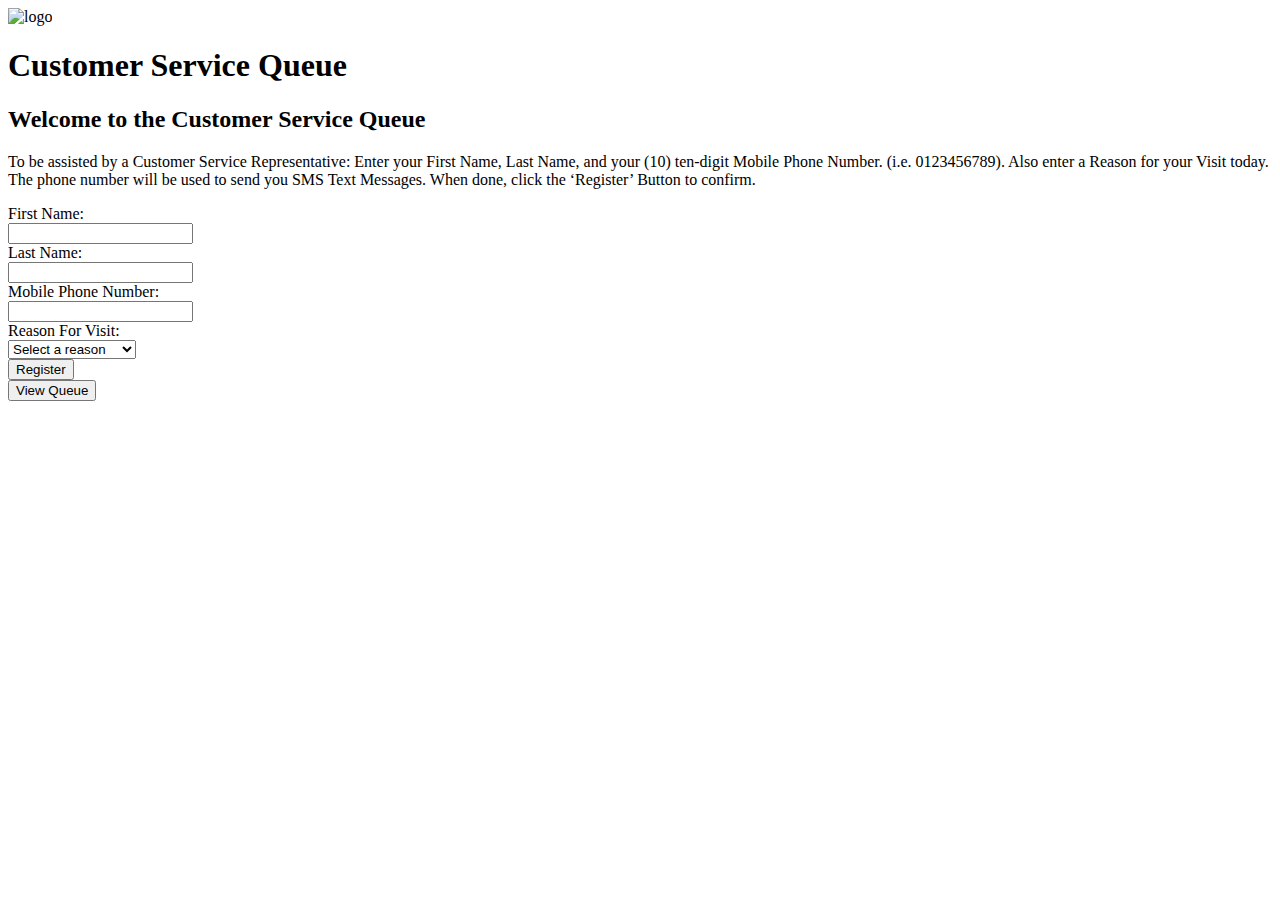
==== src/main/resources/templates/index.html @ caba7d28 "Added form fields" ====
<!DOCTYPE html>
<html lang="en" xmlns:th="http://www.thymeleaf.org">
<head>
    <meta charset="UTF-8"/>
    <link rel="stylesheet" th:href="@{/app.css}"/>
    <title>Customer Queue</title>
</head>
<body>
    <div class="heading">
        <img class="logo" th:src="@{/img/queued.jpg}" alt="logo" />
        <h1>Customer Service Queue</h1>
    </div>
    <div></div>
    <div class="main">
        <h2>Welcome to the Customer Service Queue</h2>
        <p>To be assisted by a Customer Service Representative: Enter your First Name,
            Last Name, and your (10) ten-digit Mobile Phone Number. (i.e. 0123456789).
            Also enter a Reason for your Visit today. The phone number will be used to send you
            SMS Text Messages. When done, click the ‘Register’ Button to confirm.</p>


        <form method="post" th:action="@{${action}}" th:object="${customer}">
            <div class="elements">
                <div class="row">
                    <div class="cell c1">
                        <span>First Name:</span>
                    </div>
                    <div class="cell c2">
                        <input type="text" th:field="*{firstName}"/>
                    </div>
                    <div class="cell c1">
                        <span>Last Name:</span>
                    </div>
                    <div class="cell c2">
                        <input type="text" th:field="*{lastName}"/>
                    </div>
                </div>
                <div class="row">
                    <div class="cell c1">
                        <span>Mobile Phone Number:</span>
                    </div>
                    <div class="cell c2">
                        <input type="text" th:field="*{mobileNumber}" />
                    </div>
                    <div class="cell c1">
                        <span>Reason For Visit:</span>
                    </div>
                    <div class="cell c2">
                        <select name="reason">
                            <option selected="selected" value="" disabled="disabled">Select a reason</option>
                            <option value="acctissues">Account Issues</option>
                            <option value="billingpayment">Billing/Payment</option>
                            <option value="deviceupgrade">Device/Upgrade</option>
                            <option value="newcustomer">New Customer</option>
                            <option value="techsupport">Technical Support</option>
                            <option value="other">Other</option>
                        </select>
                    </div>
                 </div>
            </div>
            <div class="buttons">
                <div class="cell">
                    <button type="submit">Register</button>
                </div>
                <div class="cell">
                    <button type="button">View Queue</button>
                </div>
            </div>
        </form>
    </div>
</body>
</html>
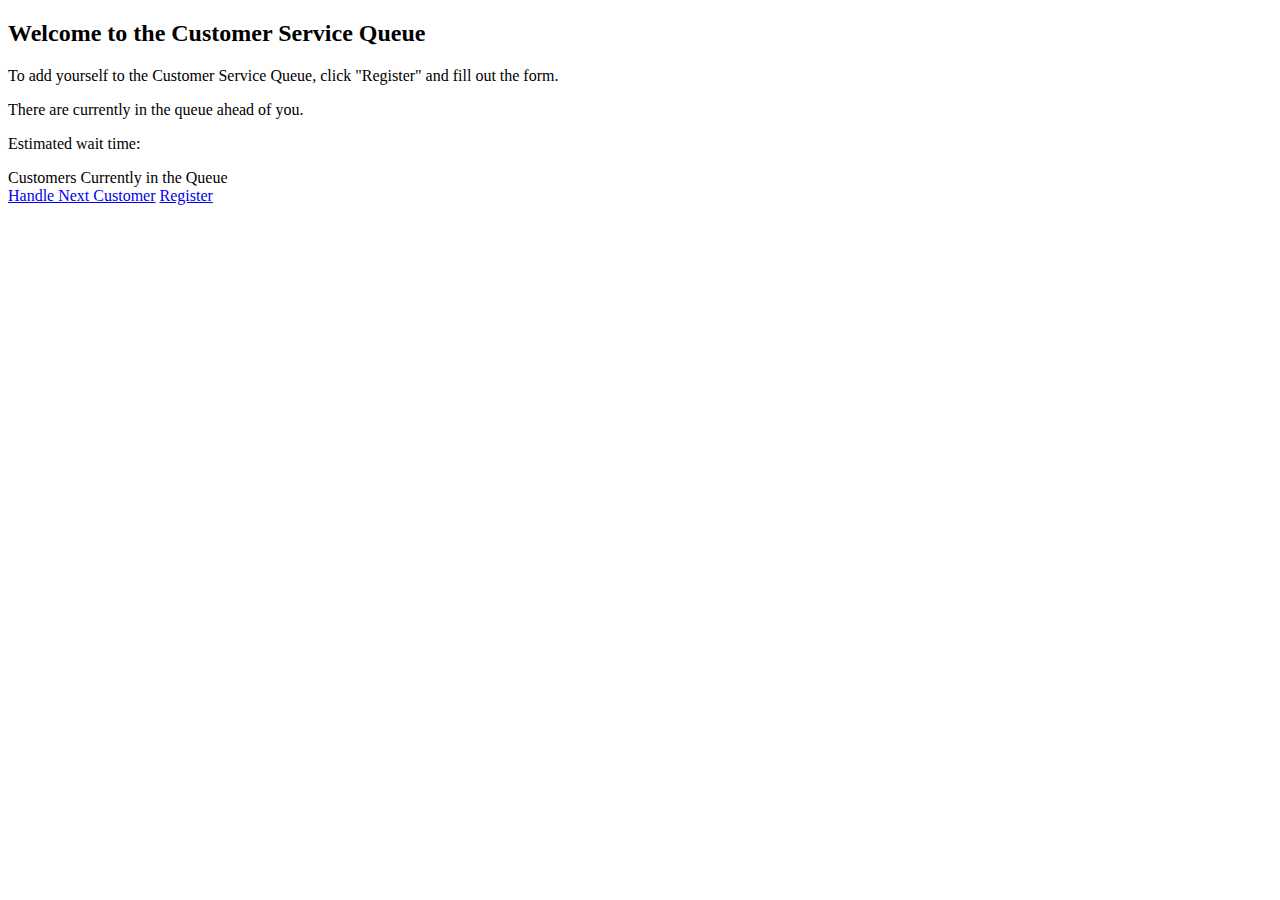
==== commit 490950f7: "Made modifications" ====
--- a/src/main/resources/templates/index.html
+++ b/src/main/resources/templates/index.html
@@ -1,72 +1,33 @@
 <!DOCTYPE html>
 <html lang="en" xmlns:th="http://www.thymeleaf.org">
-<head>
-    <meta charset="UTF-8"/>
-    <link rel="stylesheet" th:href="@{/app.css}"/>
-    <title>Customer Queue</title>
-</head>
+<head th:replace="layout :: head"></head>
 <body>
-    <div class="heading">
-        <img class="logo" th:src="@{/img/queued.jpg}" alt="logo" />
-        <h1>Customer Service Queue</h1>
-    </div>
-    <div></div>
-    <div class="main">
-        <h2>Welcome to the Customer Service Queue</h2>
-        <p>To be assisted by a Customer Service Representative: Enter your First Name,
-            Last Name, and your (10) ten-digit Mobile Phone Number. (i.e. 0123456789).
-            Also enter a Reason for your Visit today. The phone number will be used to send you
-            SMS Text Messages. When done, click the ‘Register’ Button to confirm.</p>
-
-
-        <form method="post" th:action="@{${action}}" th:object="${customer}">
-            <div class="elements">
-                <div class="row">
-                    <div class="cell c1">
-                        <span>First Name:</span>
+    <div th:replace="layout :: heading"></div>
+    <div class="container">
+        <div class="main">
+            <h2>Welcome to the Customer Service Queue</h2>
+            <p>To add yourself to the Customer Service Queue, click "Register" and
+                fill out the form.</p>
+            <p>There are currently <span th:text="${count}"></span> in the queue ahead of you.</p>
+            <p>Estimated wait time: <span th:text="${waittime}"></span></p>
+            <div class="main-section">
+                <div class="table">
+                    <div class="row">
+                        <div class="cell col">
+                            Customers Currently in the Queue
+                        </div>
                     </div>
-                    <div class="cell c2">
-                        <input type="text" th:field="*{firstName}"/>
-                    </div>
-                    <div class="cell c1">
-                        <span>Last Name:</span>
-                    </div>
-                    <div class="cell c2">
-                        <input type="text" th:field="*{lastName}"/>
+                    <div class="row" th:each="customer : ${customers}">
+                        <div class="cell col" th:text="${customer.firstName} + ' ' +
+                            ${customer.lastName}"></div>
                     </div>
                 </div>
-                <div class="row">
-                    <div class="cell c1">
-                        <span>Mobile Phone Number:</span>
-                    </div>
-                    <div class="cell c2">
-                        <input type="text" th:field="*{mobileNumber}" />
-                    </div>
-                    <div class="cell c1">
-                        <span>Reason For Visit:</span>
-                    </div>
-                    <div class="cell c2">
-                        <select name="reason">
-                            <option selected="selected" value="" disabled="disabled">Select a reason</option>
-                            <option value="acctissues">Account Issues</option>
-                            <option value="billingpayment">Billing/Payment</option>
-                            <option value="deviceupgrade">Device/Upgrade</option>
-                            <option value="newcustomer">New Customer</option>
-                            <option value="techsupport">Technical Support</option>
-                            <option value="other">Other</option>
-                        </select>
-                    </div>
-                 </div>
-            </div>
-            <div class="buttons">
-                <div class="cell">
-                    <button type="submit">Register</button>
-                </div>
-                <div class="cell">
-                    <button type="button">View Queue</button>
+                <div class="buttons">
+                    <a class="pagelinks button handle-button" href="/handle">Handle Next Customer</a>
+                    <a class="pagelinks button register" href="/customer">Register</a>
                 </div>
             </div>
-        </form>
+        </div>
     </div>
 </body>
 </html>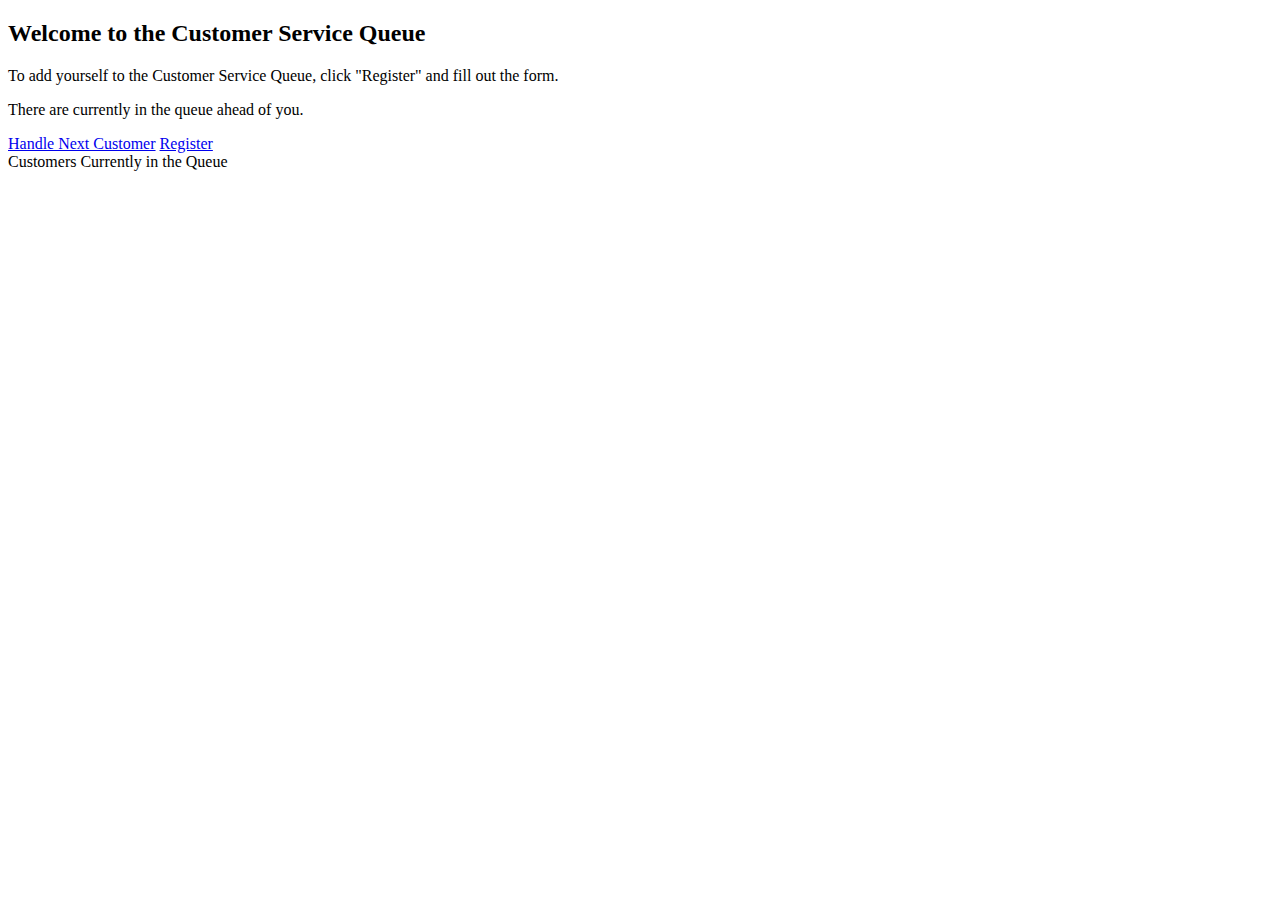
==== commit 0279510b: "Made many minor edits plus some structural changes to the HTML for the files in this commit.  Also f" ====
--- a/src/main/resources/templates/index.html
+++ b/src/main/resources/templates/index.html
@@ -3,28 +3,29 @@
 <head th:replace="layout :: head"></head>
 <body>
     <div th:replace="layout :: heading"></div>
-    <div class="container">
-        <div class="main">
-            <h2>Welcome to the Customer Service Queue</h2>
-            <p>To add yourself to the Customer Service Queue, click "Register" and
-                fill out the form.</p>
-            <p>There are currently <span th:text="${count}"></span> in the queue ahead of you.</p>
-            <p>Estimated wait time: <span th:text="${waittime}"></span></p>
-            <div class="main-section">
-                <div class="table">
-                    <div class="row">
-                        <div class="cell col">
-                            Customers Currently in the Queue
-                        </div>
-                    </div>
-                    <div class="row" th:each="customer : ${customers}">
-                        <div class="cell col" th:text="${customer.firstName} + ' ' +
-                            ${customer.lastName}"></div>
-                    </div>
-                </div>
-                <div class="buttons">
+    <div class="main">
+        <h2>Welcome to the Customer Service Queue</h2>
+        <p>To add yourself to the Customer Service Queue, click "Register" and
+            fill out the form.</p>
+        <p>There are currently <span th:text="${count}"></span> in the queue ahead of you.</p>
+        <!--<p>Estimated wait time: <span th:text="${waittime}"></span></p>-->
+        <div class="table">
+            <div class = "row">
+                <div class="cell col buttons">
                     <a class="pagelinks button handle-button" href="/handle">Handle Next Customer</a>
                     <a class="pagelinks button register" href="/customer">Register</a>
+                </div>
+            </div>
+        </div>
+        <div class="table queue">
+            <div class="row">
+                <div class="cell col">
+                    Customers Currently in the Queue
+                </div>
+            </div>
+            <div class="row" th:each="customer : ${customers}">
+                <div class="cell col" th:text="${customer.firstName} + ' ' +
+                    ${customer.lastName}">
                 </div>
             </div>
         </div>
